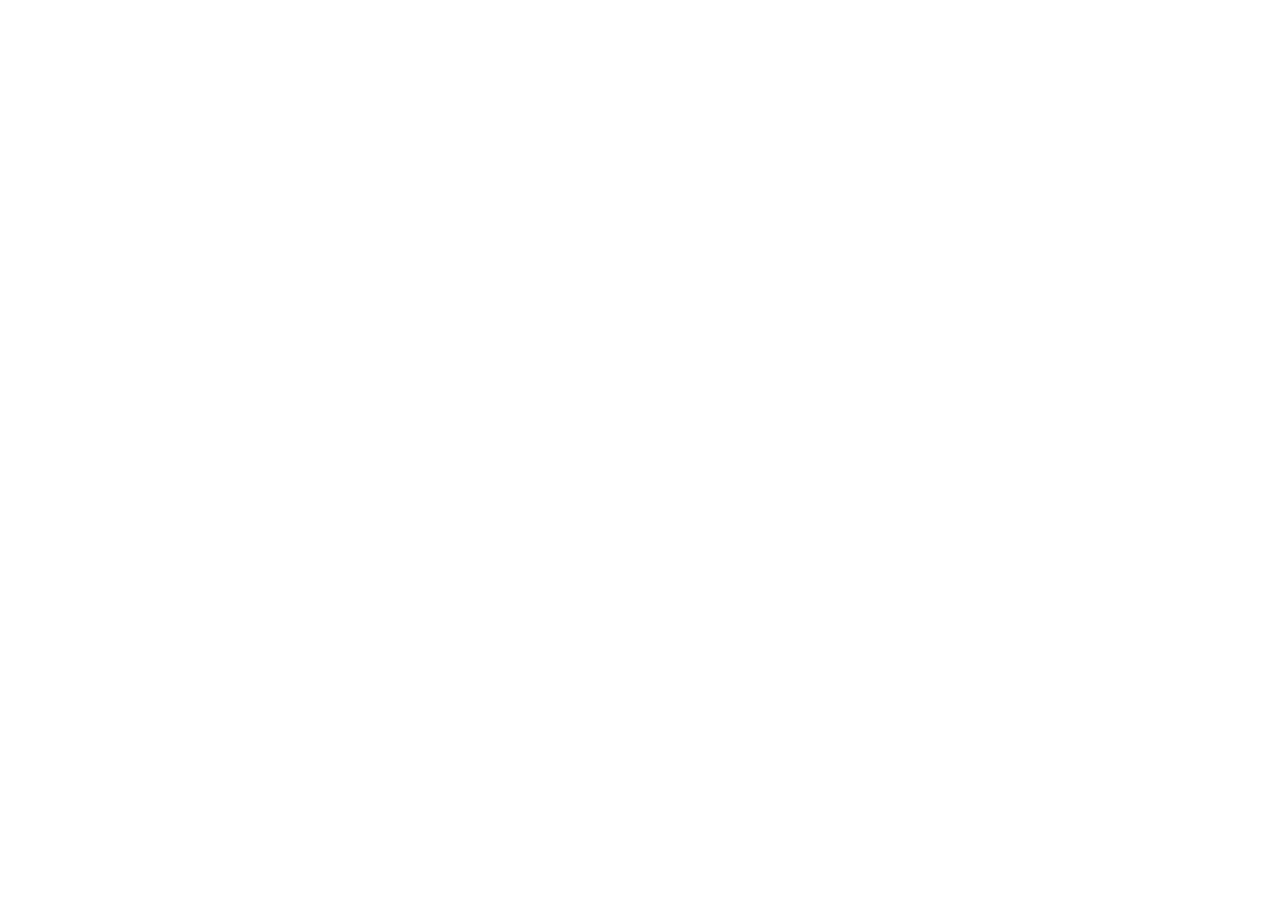
==== ingressos.html @ 0c773641 "Adicionando o resto" ====
<!DOCTYPE html>
<html lang="en">
<head>
    <meta charset="UTF-8">
    <meta name="viewport" content="width=device-width, initial-scale=1.0">
    <title>Ingressos</title>
</head>
<body>
    
</body>
</html>
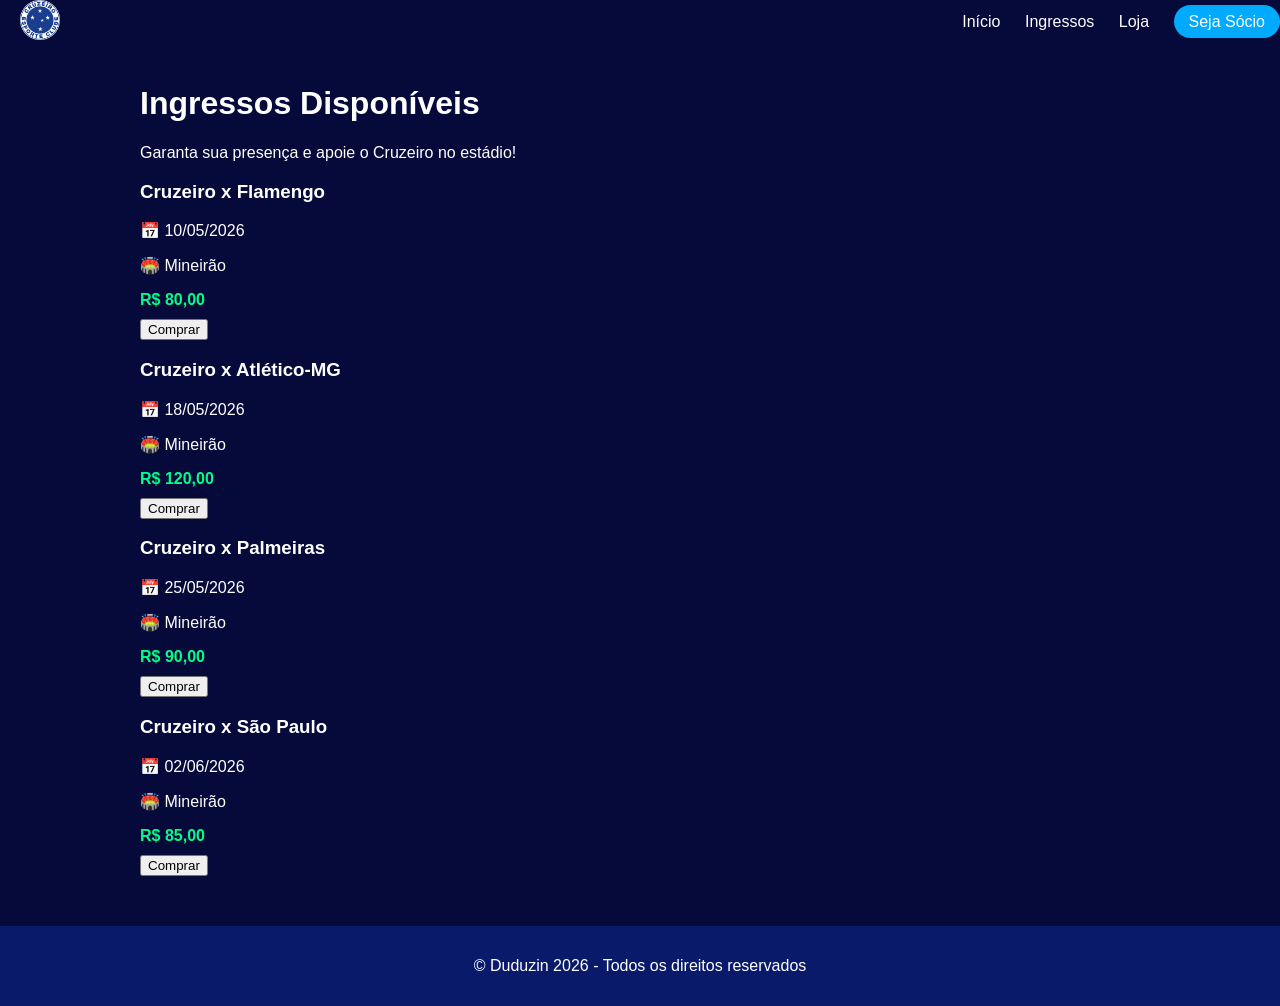
==== commit a221d984: "Terminando Ingressos" ====
--- a/ingressos.html
+++ b/ingressos.html
@@ -1,11 +1,77 @@
 <!DOCTYPE html>
-<html lang="en">
+<html lang="pt-br">
 <head>
     <meta charset="UTF-8">
     <meta name="viewport" content="width=device-width, initial-scale=1.0">
-    <title>Ingressos</title>
+    <title>Ingressos - Cruzeiro</title>
+    <link rel="stylesheet" href="/css/estilo.css">
 </head>
 <body>
-    
+
+<!-- HEADER -->
+<header class="topo">
+    <div class="logo">
+        <a href="index.html">
+            <img src="imagens/logo.png" alt="Cruzeiro">
+        </a>
+    </div>
+
+    <nav>
+        <a href="index.html">Início</a>
+        <a href="ingressos.html">Ingressos</a>
+        <a href="loja.html">Loja</a>
+        <a href="socio.html" class="btn">Seja Sócio</a>
+    </nav>
+</header>
+
+<!-- CONTEÚDO -->
+<main class="container">
+
+    <h1>Ingressos Disponíveis</h1>
+    <p>Garanta sua presença e apoie o Cruzeiro no estádio!</p>
+
+    <section class="ingressos">
+
+        <div class="card-ingresso">
+            <h3>Cruzeiro x Flamengo</h3>
+            <p>📅 10/05/2026</p>
+            <p>🏟️ Mineirão</p>
+            <p class="preco">R$ 80,00</p>
+            <button>Comprar</button>
+        </div>
+
+        <div class="card-ingresso">
+            <h3>Cruzeiro x Atlético-MG</h3>
+            <p>📅 18/05/2026</p>
+            <p>🏟️ Mineirão</p>
+            <p class="preco">R$ 120,00</p>
+            <button>Comprar</button>
+        </div>
+
+        <div class="card-ingresso">
+            <h3>Cruzeiro x Palmeiras</h3>
+            <p>📅 25/05/2026</p>
+            <p>🏟️ Mineirão</p>
+            <p class="preco">R$ 90,00</p>
+            <button>Comprar</button>
+        </div>
+
+        <div class="card-ingresso">
+            <h3>Cruzeiro x São Paulo</h3>
+            <p>📅 02/06/2026</p>
+            <p>🏟️ Mineirão</p>
+            <p class="preco">R$ 85,00</p>
+            <button>Comprar</button>
+        </div>
+
+    </section>
+
+</main>
+
+<!-- RODAPÉ -->
+<footer class="rodape">
+    <p>© Duduzin 2026 - Todos os direitos reservados</p>
+</footer>
+
 </body>
 </html>
--- a/css/estilo.css
+++ b/css/estilo.css
@@ -0,0 +1,271 @@
+body {
+    margin: 0;
+    font-family: Arial, sans-serif;
+    background-color: #050a3a;
+    color: white;
+}
+
+/* HEADER */
+.topo {
+    display: flex;
+    align-items: center;
+    justify-content: space-between;
+}
+
+.logo img {
+    height: 40px;
+    width: auto;
+}
+
+.topo a {
+    color: white;
+    margin-left: 20px;
+    text-decoration: none;
+}
+
+/* INFO CLUBE */
+.info-clube {
+    background: #102080;
+    margin: 20px;
+    padding: 20px;
+    border-radius: 12px;
+    box-shadow: 0 4px 12px rgba(0,0,0,0.4);
+}
+
+.info-clube h2 {
+    margin-top: 0;
+    color: #00aaff;
+    text-align: center;
+    margin-bottom: 15px;
+}
+
+.info-clube p {
+    margin: 8px 0;
+    font-size: 16px;
+}
+
+/* BOTÃO */
+.btn {
+    background: #00aaff;
+    padding: 8px 15px;
+    border-radius: 20px;
+}
+
+/* JOGOS */
+.jogos {
+    display: flex;
+    gap: 20px;
+    padding: 20px;
+    overflow-x: auto;
+}
+
+.card {
+    background: #102080;
+    padding: 50px;
+    border-radius: 10px;
+    min-width: 200px;
+}
+
+.card.destaque {
+    background: #1a2cff;
+}
+
+/* CONTEÚDO */
+.conteudo {
+    padding: 20px;
+}
+
+.h4 {
+    display: flex;
+    justify-content: center;
+    align-items: right; 
+    height: 200px;
+    background: #102080;
+}
+
+/* GRID POSTS */
+.grid {
+    display: grid;
+    grid-template-columns: repeat(3, 1fr);
+    gap: 15px;
+}
+
+.post {
+    height: 200px;
+    background: gray;
+    border-radius: 10px;
+    position: relative;
+    background-size: cover;
+    background-position: center;
+    overflow: hidden;
+}
+
+.post::before {
+    content: "";
+    position: absolute;
+    inset: 0;
+    background: rgba(0, 0, 0, 0.4);
+}
+
+.post-text {
+    position: absolute;
+    bottom: 10px;
+    left: 10px;
+    color: white;
+    font-size: 18px;
+    font-weight: bold;
+    z-index: 1;
+}
+
+/* LOJA */
+.produtos {
+    display: flex;
+    gap: 20px;
+    padding: 20px;
+    flex-wrap: wrap;
+}
+
+.card-loja {
+    display: block;
+    width: 250px;
+    border-radius: 12px;
+    overflow: hidden;
+    text-decoration: none;
+    color: #fff;
+    background: #1e1e1e;
+    box-shadow: 0 4px 12px rgba(0,0,0,0.4);
+    transition: 0.3s;
+}
+
+.card-loja:hover {
+    transform: scale(1.05);
+}
+
+.imagem {
+    width: 100%;
+    height: 150px;
+    background-size: cover;
+    background-position: center;
+}
+
+.info {
+    padding: 12px;
+}
+
+.info h3 {
+    font-size: 16px;
+    margin-bottom: 6px;
+}
+
+.preco {
+    color: #00ff88;
+    font-weight: bold;
+    margin-bottom: 10px;
+}
+
+.botao {
+    background: #00ff88;
+    color: #000;
+    padding: 6px 10px;
+    border-radius: 6px;
+    font-size: 14px;
+}
+
+/* BANNER */
+.banner {
+    width: 100%;
+    display: flex;
+    justify-content: center;
+    margin: 30px 0;
+}
+
+.banner img {
+    width: 80%;
+    max-width: 1200px;
+    border-radius: 8px;
+}
+
+/* RODAPÉ */
+.rodape {
+    text-align: center;
+    padding: 15px;
+    background: #0a1a6a;
+    margin-top: 30px;
+}
+
+/* CONTAINER CENTRAL */
+.container {
+    max-width: 1000px;
+    margin: 0 auto;
+    padding: 20px;
+}
+
+/* VÍDEO */
+.video {
+    display: flex;
+    flex-direction: column;
+    align-items: center;
+    margin: 40px 0;
+}
+
+.video iframe {
+    border-radius: 10px;
+}
+
+/* FORMULÁRIO */
+.formulario {
+    max-width: 500px;
+    margin: 0 auto;
+    background: #f5f5f5;
+    padding: 25px;
+    border-radius: 12px;
+    box-shadow: 0 0 10px rgba(0,0,0,0.1);
+
+    /* CORREÇÃO DO TEXTO */
+    color: #000;
+}
+
+.formulario form {
+    display: flex;
+    flex-direction: column;
+}
+
+/* LABELS */
+.formulario label {
+    color: #000;
+    font-weight: bold;
+}
+
+/* CAMPOS */
+.formulario input,
+.formulario select,
+.formulario textarea {
+    margin-bottom: 12px;
+    padding: 10px;
+    border-radius: 6px;
+    border: 1px solid #ccc;
+    color: #000;
+    background: #fff;
+}
+
+/* PLACEHOLDER */
+.formulario input::placeholder,
+.formulario textarea::placeholder {
+    color: #666;
+}
+
+/* BOTÃO */
+.formulario button {
+    padding: 12px;
+    background: #0033cc;
+    color: white;
+    border: none;
+    border-radius: 6px;
+    cursor: pointer;
+    transition: 0.3s;
+}
+
+/* HOVER */
+.formulario button:hover {
+    background: #001a66;
+}
